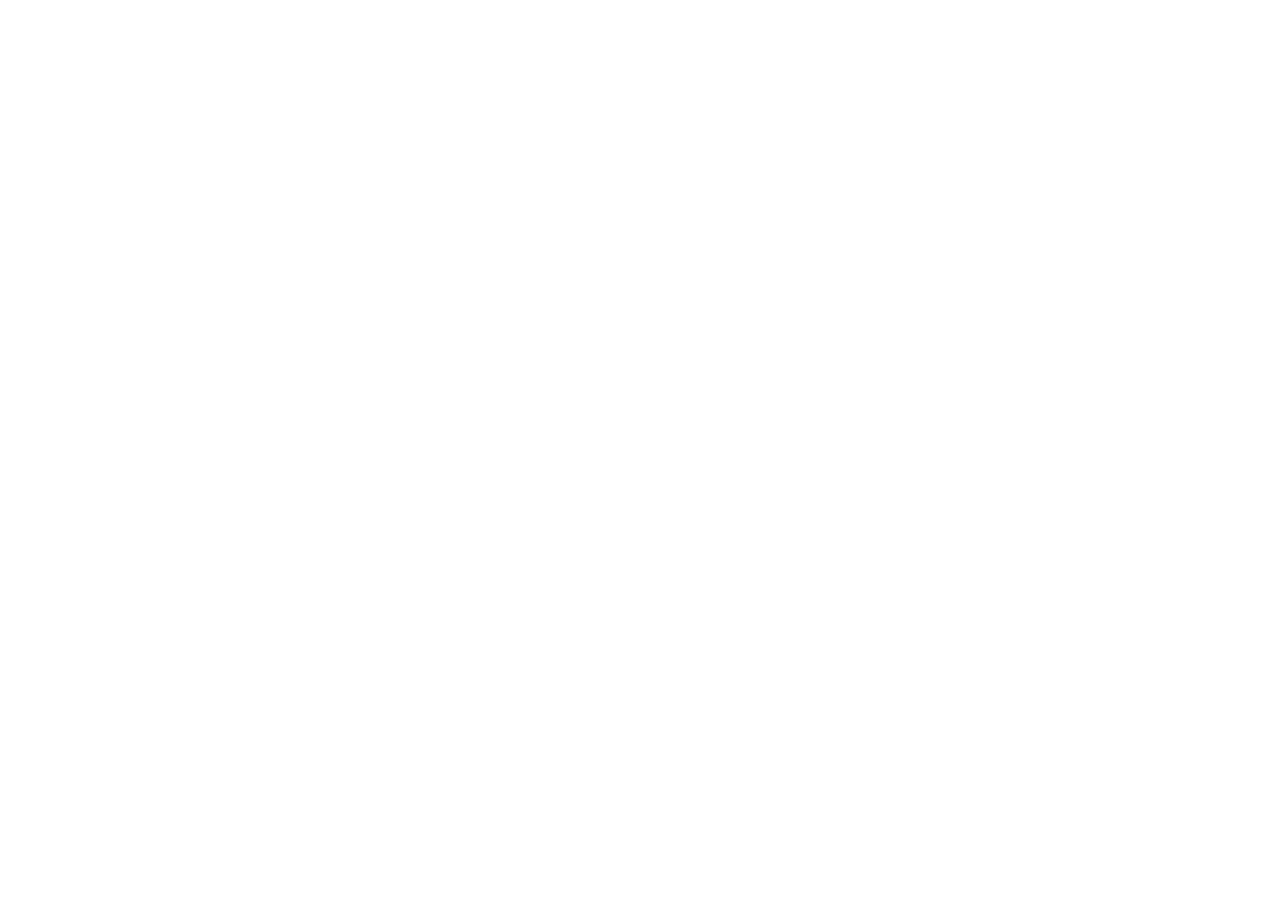
==== index.html @ 04de0acf "Rename rock_paper_scissors.html to index.html" ====
<!DOCTYPE html>
<html>
<head>
</head>
<body>
    <script>
        function game() {
            // compares two inputs and returns results (win, lose, tie)
            function playRound(playerSelection, computerSelection) {
                playerSelection = playerSelection.toLowerCase();
                computerSelection = computerSelection.toLowerCase();

                if (playerSelection == 'rock' && computerSelection == 'scissors') {
                    result = "You Win! Rock beats Scissors";
                }
                else if (playerSelection == 'rock' && computerSelection == 'paper') {
                    result = "You Lose! Paper beats Rock";
                }
                else if (playerSelection == 'scissors' && computerSelection == 'paper') {
                    result = "You Win! Scissors beats Paper";
                }
                else if (playerSelection == 'scissors' && computerSelection == 'rock') {
                    result = "You Lose! Rock beats Scissors";
                }
                else if (playerSelection == 'paper' && computerSelection == 'rock') {
                    result = "You Win! Paper beats Rock";
                }
                else if (playerSelection == 'paper' && computerSelection == 'scissors') {
                    result = "You Lose! Scissors beats Paper";
                }
                else {
                    result = "Tie! NOBODY WINS!";
                }
                return result;
            }

            // return random rock, paper, or scissors
            function computerPlay() {
                let options = ['rock', 'paper', 'scissors'];
                let rand = options[Math.floor(Math.random() * options.length)];
                return rand;
            }

            // prompt player for input
            function playerPlay() {
                let options = ['rock', 'paper', 'scissors'];
                let ans = prompt("Select Rock, Paper, or Scissors");

                while (!options.includes(ans.toLowerCase())) {
                    ans = prompt("Invalid input! Select Rock, Paper, or Scissors")
                }
                return ans;
            }
        
            // prompt player selection, get computer selection, and play game
            const playerSelection = playerPlay();
            const computerSelection = computerPlay();
            console.log(playRound(playerSelection, computerSelection))
        }

        // play game
        game();
    </script>
</body>
</html>
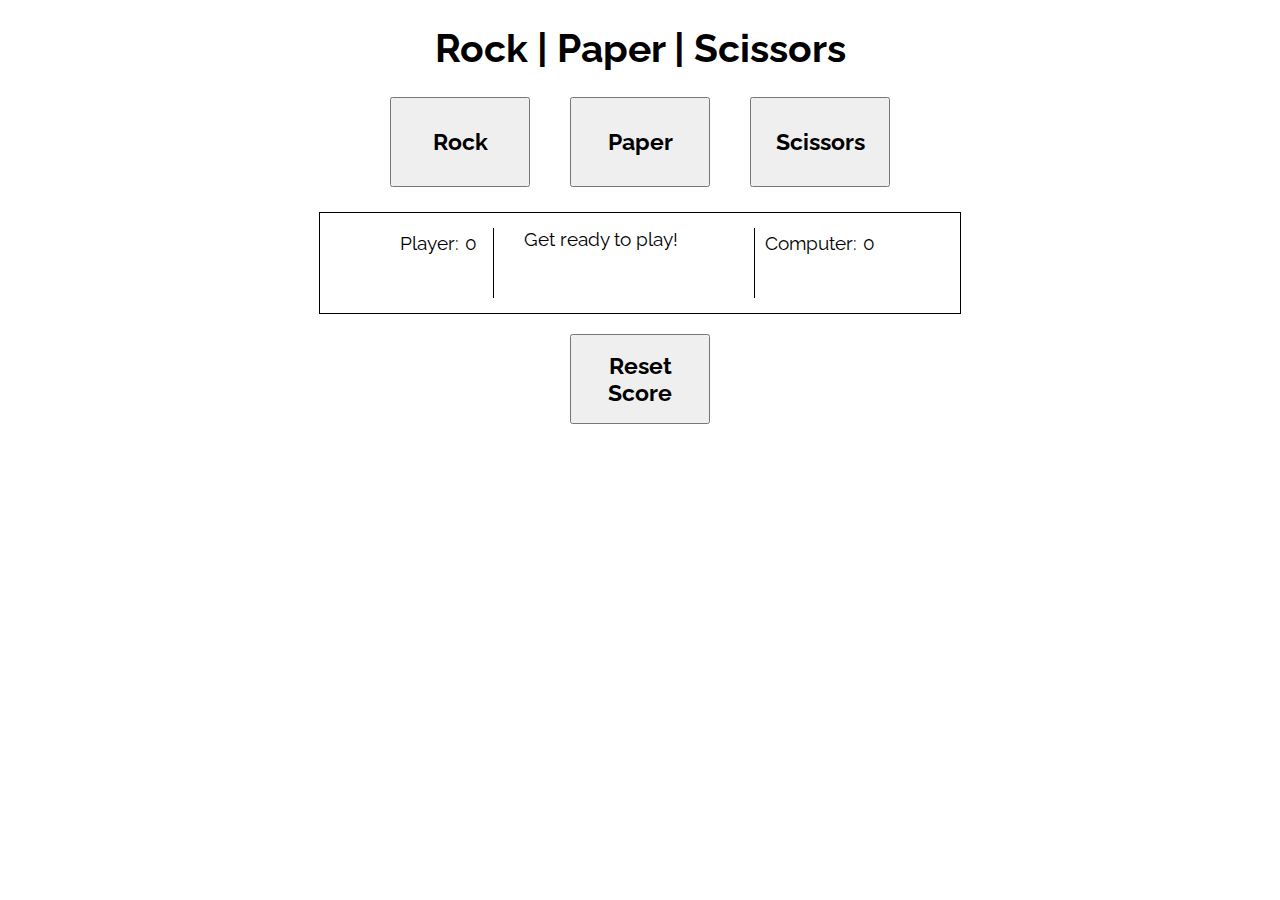
==== commit fb6c8b1c: "Overhauled RPS game" ====
--- a/index.html
+++ b/index.html
@@ -1,65 +1,31 @@
 <!DOCTYPE html>
-<html>
+<html lang="en">
 <head>
+    <meta charset="UTF-8">
+    <meta name="viewport" content="width=device-width, initial-scale=1.0">
+    <title>RPS</title>
+    <link rel="stylesheet" href="style.css">
+    <link href="https://fonts.googleapis.com/css2?family=Raleway:wght@300&display=swap" rel="stylesheet">
 </head>
-<body>
-    <script>
-        function game() {
-            // compares two inputs and returns results (win, lose, tie)
-            function playRound(playerSelection, computerSelection) {
-                playerSelection = playerSelection.toLowerCase();
-                computerSelection = computerSelection.toLowerCase();
+    <body>
+        <h1>Rock | Paper | Scissors</h2>
+        <div class="rps-buttons">
+            <button id="rock">Rock</button>
+            <button id="paper">Paper</button>
+            <button id="scissors">Scissors</button>
+        </div>
+        <div class="rps-scoreboard">
+            <p>Player:</p>
+            <p id="playerScoreDisplay">0</p>
+            <p id="message">Get ready to play!</p>
+            <p>Computer:</p>
+            <p id="computerScoreDisplay">0</p>
+        </div>
+        <div class="reset-horizontal">
+            <button id="reset">Reset Score</button>
+        </div>
 
-                if (playerSelection == 'rock' && computerSelection == 'scissors') {
-                    result = "You Win! Rock beats Scissors";
-                }
-                else if (playerSelection == 'rock' && computerSelection == 'paper') {
-                    result = "You Lose! Paper beats Rock";
-                }
-                else if (playerSelection == 'scissors' && computerSelection == 'paper') {
-                    result = "You Win! Scissors beats Paper";
-                }
-                else if (playerSelection == 'scissors' && computerSelection == 'rock') {
-                    result = "You Lose! Rock beats Scissors";
-                }
-                else if (playerSelection == 'paper' && computerSelection == 'rock') {
-                    result = "You Win! Paper beats Rock";
-                }
-                else if (playerSelection == 'paper' && computerSelection == 'scissors') {
-                    result = "You Lose! Scissors beats Paper";
-                }
-                else {
-                    result = "Tie! NOBODY WINS!";
-                }
-                return result;
-            }
+        <script src="./script.js"></script>
 
-            // return random rock, paper, or scissors
-            function computerPlay() {
-                let options = ['rock', 'paper', 'scissors'];
-                let rand = options[Math.floor(Math.random() * options.length)];
-                return rand;
-            }
-
-            // prompt player for input
-            function playerPlay() {
-                let options = ['rock', 'paper', 'scissors'];
-                let ans = prompt("Select Rock, Paper, or Scissors");
-
-                while (!options.includes(ans.toLowerCase())) {
-                    ans = prompt("Invalid input! Select Rock, Paper, or Scissors")
-                }
-                return ans;
-            }
-        
-            // prompt player selection, get computer selection, and play game
-            const playerSelection = playerPlay();
-            const computerSelection = computerPlay();
-            console.log(playRound(playerSelection, computerSelection))
-        }
-
-        // play game
-        game();
-    </script>
-</body>
-</html>
+    </body>
+</html>--- a/style.css
+++ b/style.css
@@ -0,0 +1,61 @@
+html, body {
+    font-family: 'Raleway', sans-serif;
+    font-size: 1.1rem;
+    width: 100%;
+    margin: 0;
+}
+
+h1 {
+    text-align: center;
+}
+
+.rps-buttons {
+    display: flex;
+    width: 100%;
+    justify-content: center;
+}
+
+.rps-scoreboard {
+    display: flex;
+    justify-content: center;
+    width: 50%;
+    margin-top: 25px;
+    margin-left: auto;
+    margin-right: auto;
+    border: 1px solid;
+}
+
+#message {
+    border-left: 1px solid;
+    border-right: 1px solid;
+    padding: 0px 30px 0px 30px;
+    margin: 15px 10px;
+    width: 200px;
+    height: 70px;
+}
+
+#player {
+    margin-right: 0;
+    margin-left: 40px;
+}
+
+#playerScoreDisplay, #computerScoreDisplay {
+    padding: 0px 6px 0px 6px;
+}
+
+button {
+    font-family: 'Raleway', sans-serif;
+    font-weight: bold;
+    font-size: 1.3rem;
+    padding: 0px 20px;
+    margin: 0px 20px;
+    height: 90px;
+    width: 140px;
+}
+
+.reset-horizontal {
+    display: flex;
+    justify-content: center;
+    margin-top: 20px;
+    width: 100%;
+}